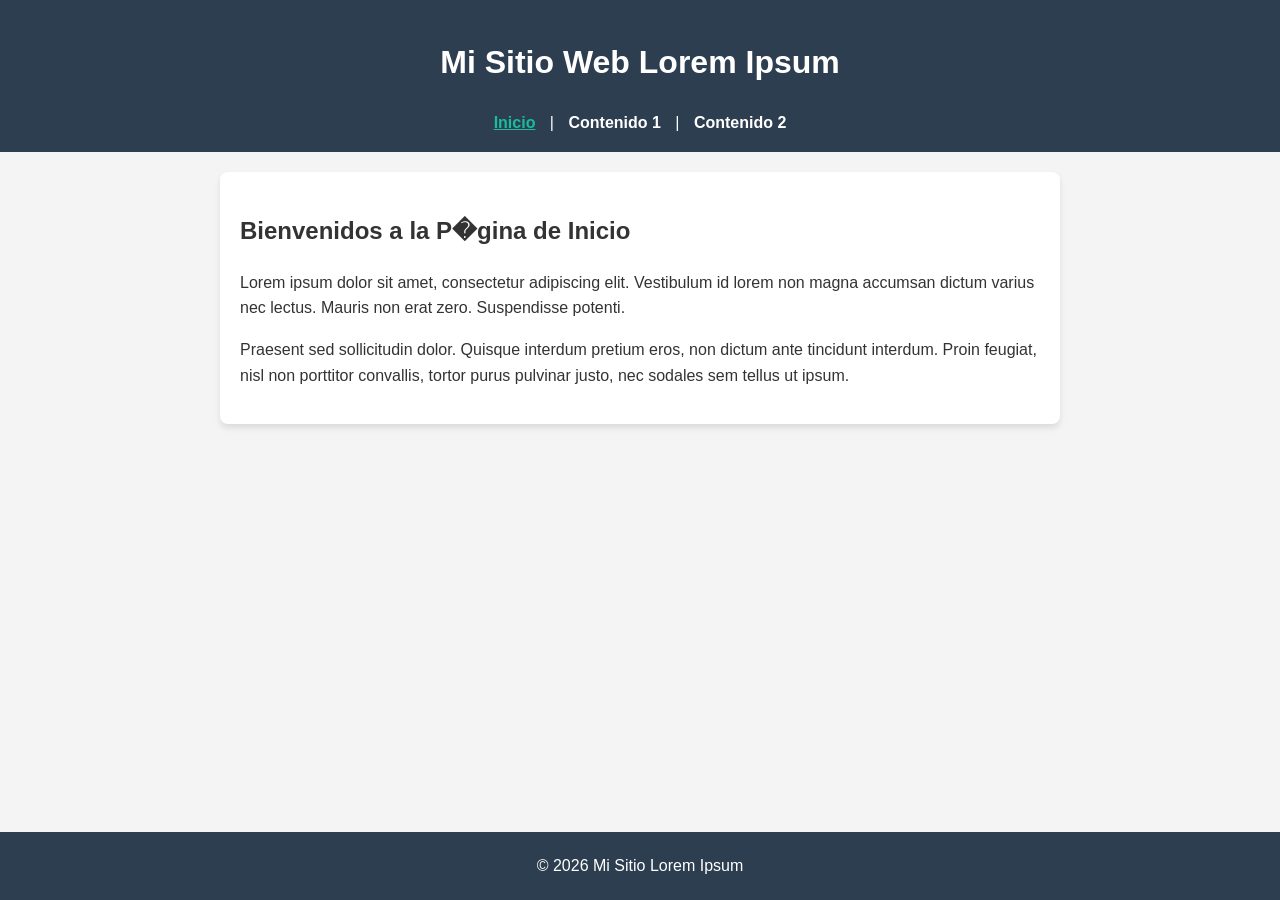
==== index.html @ eec052c5 "Add files via upload" ====
<!DOCTYPE html>
<html lang="es">
<head>
    <meta charset="UTF-8">
    <meta name="viewport" content="width=device-width, initial-scale=1.0">
    <title>Mi Sitio - Inicio</title>
    <link rel="stylesheet" href="style.css">
</head>
<body>

    <header>
        <h1>Mi Sitio Web Lorem Ipsum</h1>
        <nav>
            <a href="index.html" class="active">Inicio</a> | 
            <a href="contenido1.html">Contenido 1</a> | 
            <a href="contenido2.html">Contenido 2</a>
        </nav>
    </header>

    <main>
        <h2>Bienvenidos a la P�gina de Inicio</h2>
        <p>Lorem ipsum dolor sit amet, consectetur adipiscing elit. Vestibulum id lorem non magna accumsan dictum varius nec lectus. Mauris non erat zero. Suspendisse potenti.</p>
        <p>Praesent sed sollicitudin dolor. Quisque interdum pretium eros, non dictum ante tincidunt interdum. Proin feugiat, nisl non porttitor convallis, tortor purus pulvinar justo, nec sodales sem tellus ut ipsum.</p>
    </main>

    <footer>
        <p>&copy; 2026 Mi Sitio Lorem Ipsum</p>
    </footer>

</body>
</html>
---- style.css ----
body {
    font-family: Arial, sans-serif;
    line-height: 1.6;
    margin: 0;
    padding: 0;
    background-color: #f4f4f4;
    color: #333;
}

header, footer {
    background-color: #2c3e50;
    color: white;
    text-align: center;
    padding: 1rem;
}

nav a {
    color: #fff;
    text-decoration: none;
    margin: 0 10px;
    font-weight: bold;
}

nav a:hover, nav a.active {
    text-decoration: underline;
    color: #1abc9c;
}

main {
    max-width: 800px;
    margin: 20px auto;
    padding: 20px;
    background: white;
    border-radius: 8px;
    box-shadow: 0 4px 6px rgba(0,0,0,0.1);
}

footer {
    position: fixed;
    bottom: 0;
    width: 100%;
    padding: 5px 0;
}
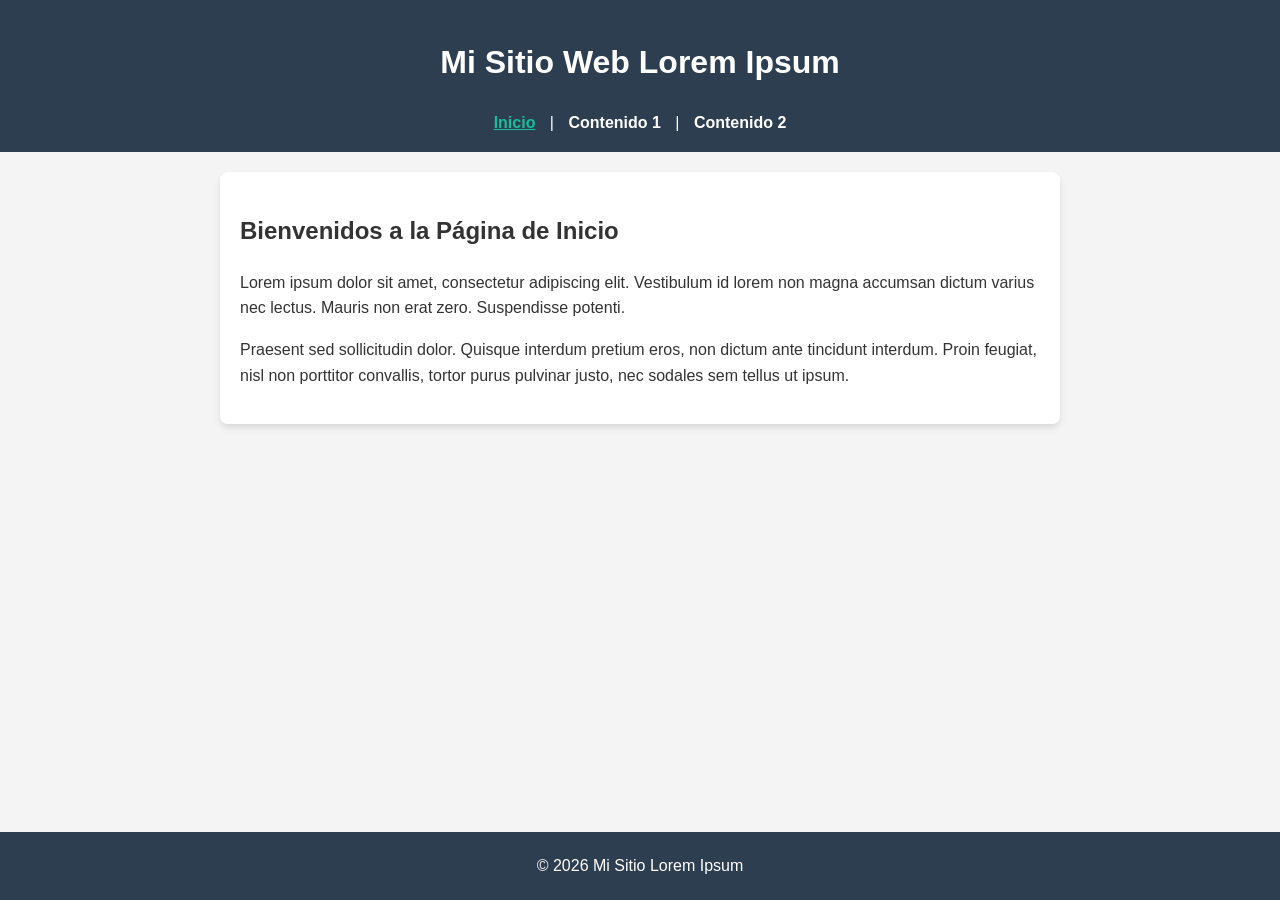
==== commit d294e5a5: "Update index.html" ====
--- a/index.html
+++ b/index.html
@@ -18,7 +18,7 @@
     </header>
 
     <main>
-        <h2>Bienvenidos a la P�gina de Inicio</h2>
+        <h2>Bienvenidos a la Página de  Inicio</h2>
         <p>Lorem ipsum dolor sit amet, consectetur adipiscing elit. Vestibulum id lorem non magna accumsan dictum varius nec lectus. Mauris non erat zero. Suspendisse potenti.</p>
         <p>Praesent sed sollicitudin dolor. Quisque interdum pretium eros, non dictum ante tincidunt interdum. Proin feugiat, nisl non porttitor convallis, tortor purus pulvinar justo, nec sodales sem tellus ut ipsum.</p>
     </main>
@@ -28,4 +28,4 @@
     </footer>
 
 </body>
-</html>+</html>
